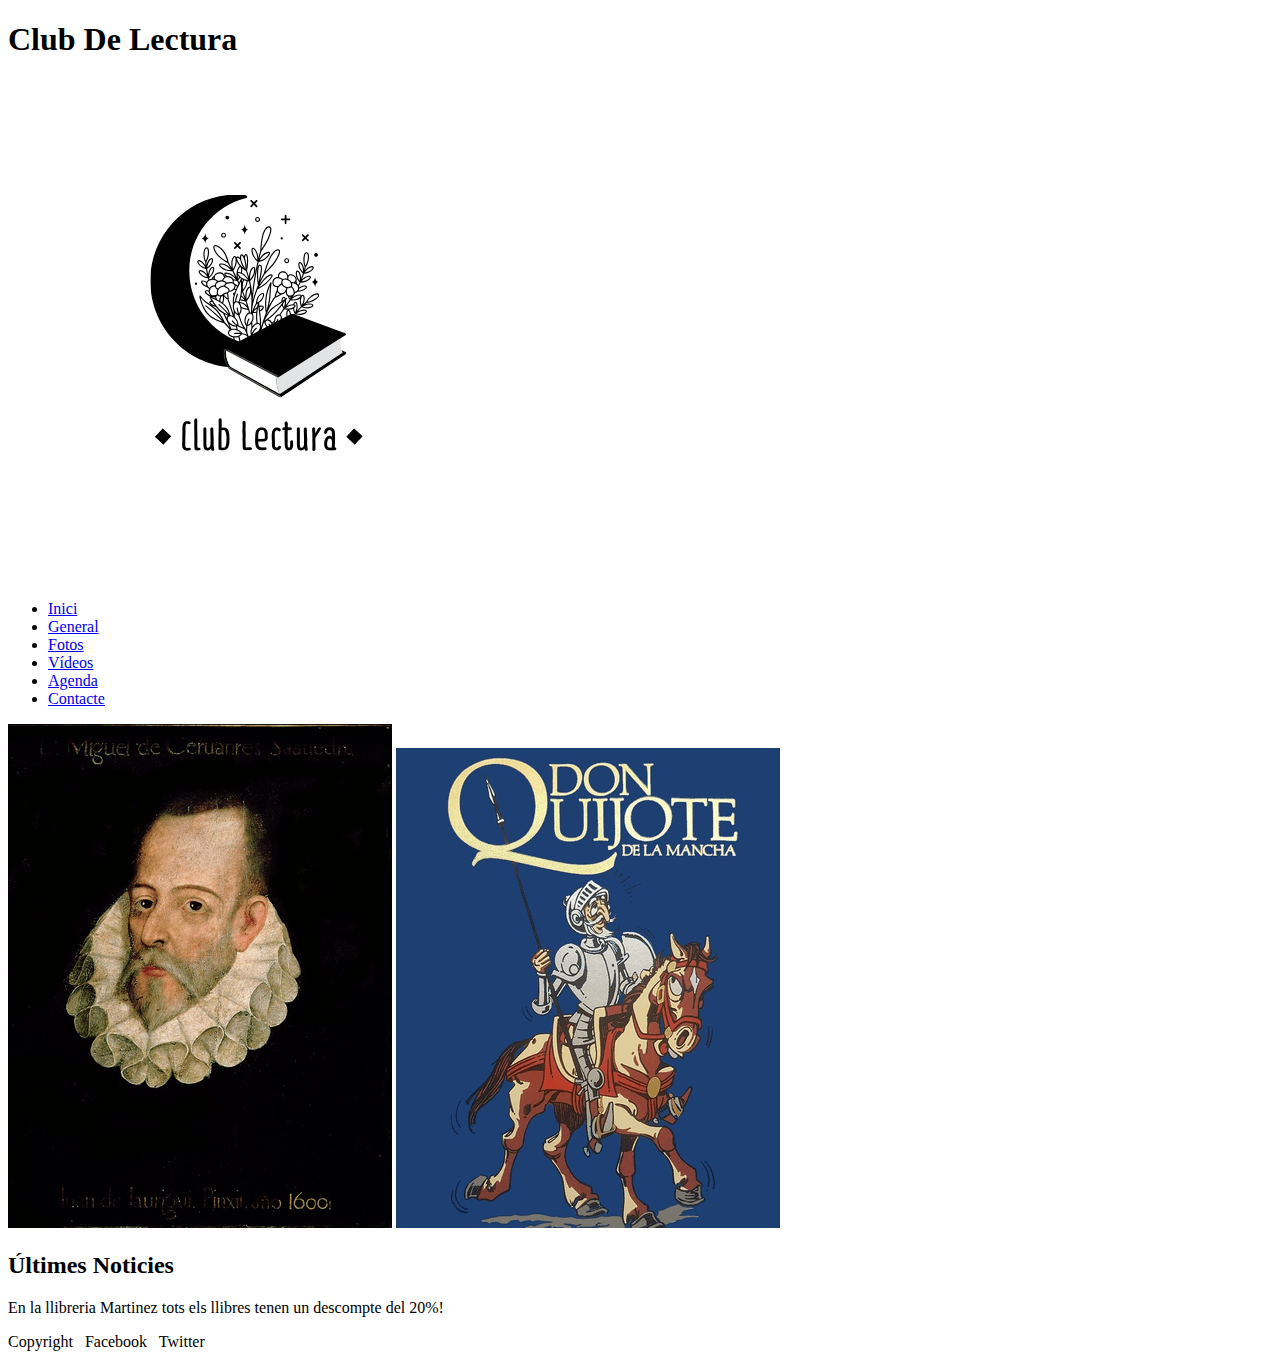
==== index.html @ 8e391727 "first commit" ====
<!DOCTYPE html>
<html lang="ca">
    <head>
        <title>Maqueta Club Fans</title>
        <meta charset="UTF-8">
        <meta name="author" content="Manel">
        <meta name="viewport" content="width=device-width, initial-scale 1.0">
        <link rel="icon" href="../img/favicon.png">
        
    </head>
    <body>
        <header>
            <h1>Club De Lectura</h1>
            <img src="./img/readingclub.png" alt="Portada">
        </header>
        <nav>
            <ul>
                <li><a href="./index.html">Inici</a></li>
                <li><a href="./web/general.html">General</a></li>
                <li><a href="./web/fotos.html">Fotos</a></li>
                <li><a href="./web/videos.html">Vídeos</a></li>
                <li><a href="./web/agenda.html">Agenda</a></li>
                <li><a href="./web/contacte.html">Contacte</a></li>
            </ul>
        </nav>
        <main>
            <article>
                <img src="./img/migueldecervantes.png" alt="Cervantes">
                <img src="./img/donquijote.png" alt="Quijote">
            </article>
            <aside>
                <h2>Últimes Noticies</h2>
                <p>En la llibreria Martinez tots els llibres tenen un descompte del 20%!</p>
            </aside>
        </main>
        <footer>
            <p>Copyright &nbsp; Facebook &nbsp; Twitter</p>
        </footer>
    </body>
</html>
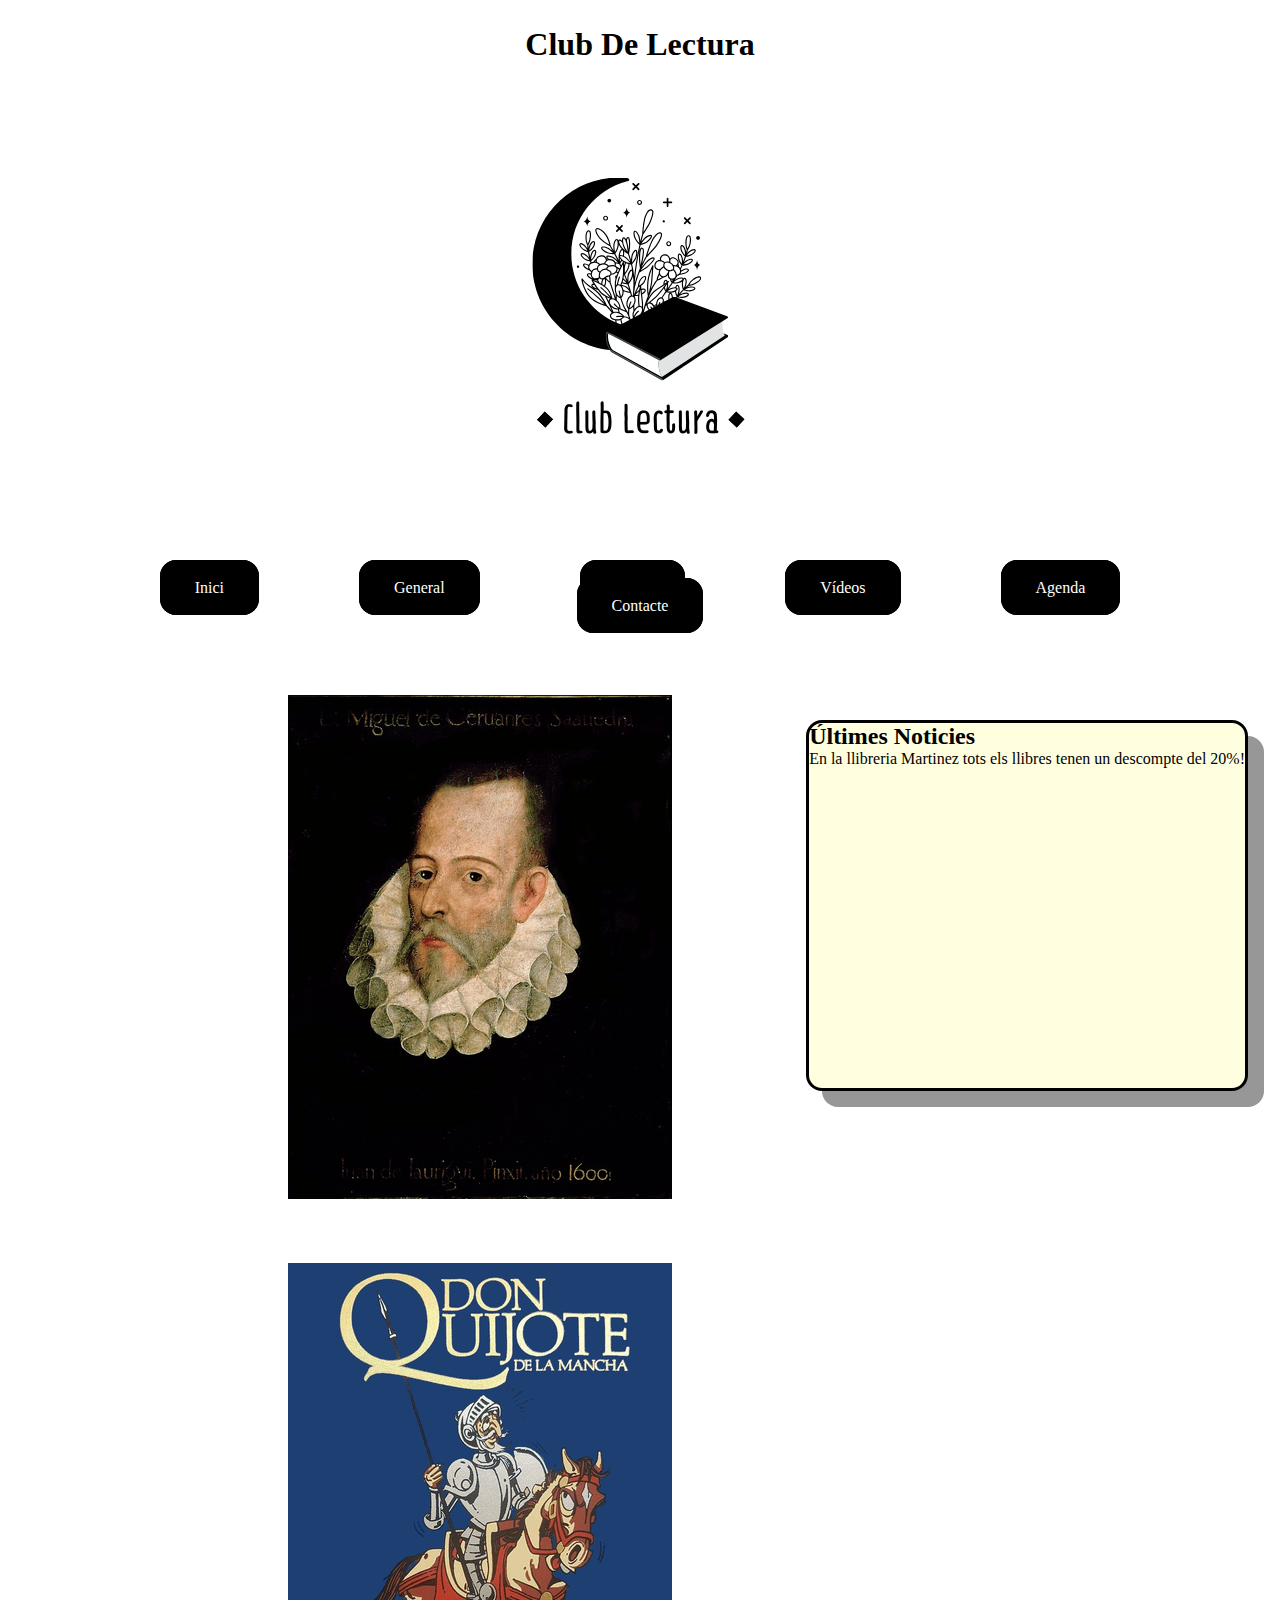
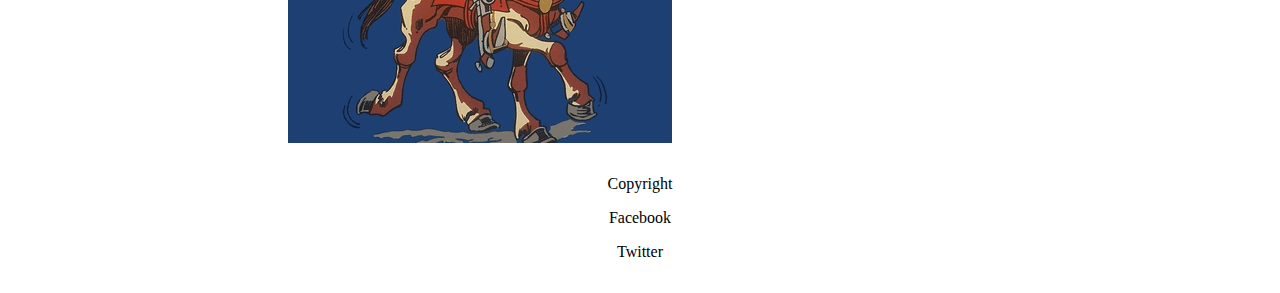
==== commit 628dfbe7: "css" ====
--- a/index.html
+++ b/index.html
@@ -6,7 +6,7 @@
         <meta name="author" content="Manel">
         <meta name="viewport" content="width=device-width, initial-scale 1.0">
         <link rel="icon" href="../img/favicon.png">
-        
+        <link rel="stylesheet" type="text/css" href="css/index.css"/>
     </head>
     <body>
         <header>
@@ -25,8 +25,8 @@
         </nav>
         <main>
             <article>
-                <img src="./img/migueldecervantes.png" alt="Cervantes">
-                <img src="./img/donquijote.png" alt="Quijote">
+                <img src="img/migueldecervantes.png" alt="Cervantes" id="imgindex1">
+                <img src="img/donquijote.png" alt="Quijote" id="imgindex2">
             </article>
             <aside>
                 <h2>Últimes Noticies</h2>
@@ -34,7 +34,9 @@
             </aside>
         </main>
         <footer>
-            <p>Copyright &nbsp; Facebook &nbsp; Twitter</p>
+            <p class="footertext">Copyright</p>
+            <a class="footertext" href="https://www.facebook.com/?locale=es_ES" target="_blank">Facebook</a>
+            <a class="footertext" href="https://www.facebook.com/?locale=es_ES" target="_blank">Twitter</a>
         </footer>
     </body>
 </html>--- a/css/index.css
+++ b/css/index.css
@@ -0,0 +1,94 @@
+*{
+    margin: 0;
+    padding: 0;
+}
+
+/* titol e imatge d'inici */
+
+header h1{
+    text-align: center;
+    margin-top: 2%;
+    font-family: cursive;
+}
+header img{
+    display: block;
+    margin-left: auto;
+    margin-right: auto;
+}
+
+/* Menú */
+
+nav {
+    text-align: center;
+    padding: 1em;
+}
+
+nav li {
+    display: inline;
+    margin: 3em;
+    
+}
+nav a {
+    background-color: black;
+    padding: 1em;
+    padding-left: 2em;
+    padding-right: 2em;
+    border-style: solid;
+    border-color: black;
+    border-radius: 1em;
+    text-decoration: none;
+    color: white;
+    font-family: cursive;
+}
+
+nav a:hover {
+    background-color: white;
+    color: black;
+}
+
+/* Imatges */
+
+article {
+    margin-top: 4em;
+}
+
+#imgindex1, #imgindex2 {
+    display: block;
+    margin-left: auto;
+    margin-right: 38em;
+}
+
+#imgindex2 {
+    padding-top: 4em;
+}
+
+/*Noticies*/
+
+aside {
+    display: block;
+    position: absolute;
+    top: 45em;
+    right: 2em;
+    font-family: cursive;
+    border: solid;
+    padding-bottom: 20em;
+    border-radius: 1em;
+    background-color: #FFFFE0;
+    box-shadow: 1em 1em rgb(152, 151, 151);
+}
+
+/*footer*/
+
+footer {
+    margin-top: 2em;
+    margin-bottom: 2em;
+}
+
+.footertext{
+    display: block;
+    margin: 1em;
+    text-align: center;
+    text-decoration: none;
+    color: black;
+    font-family: cursive;
+}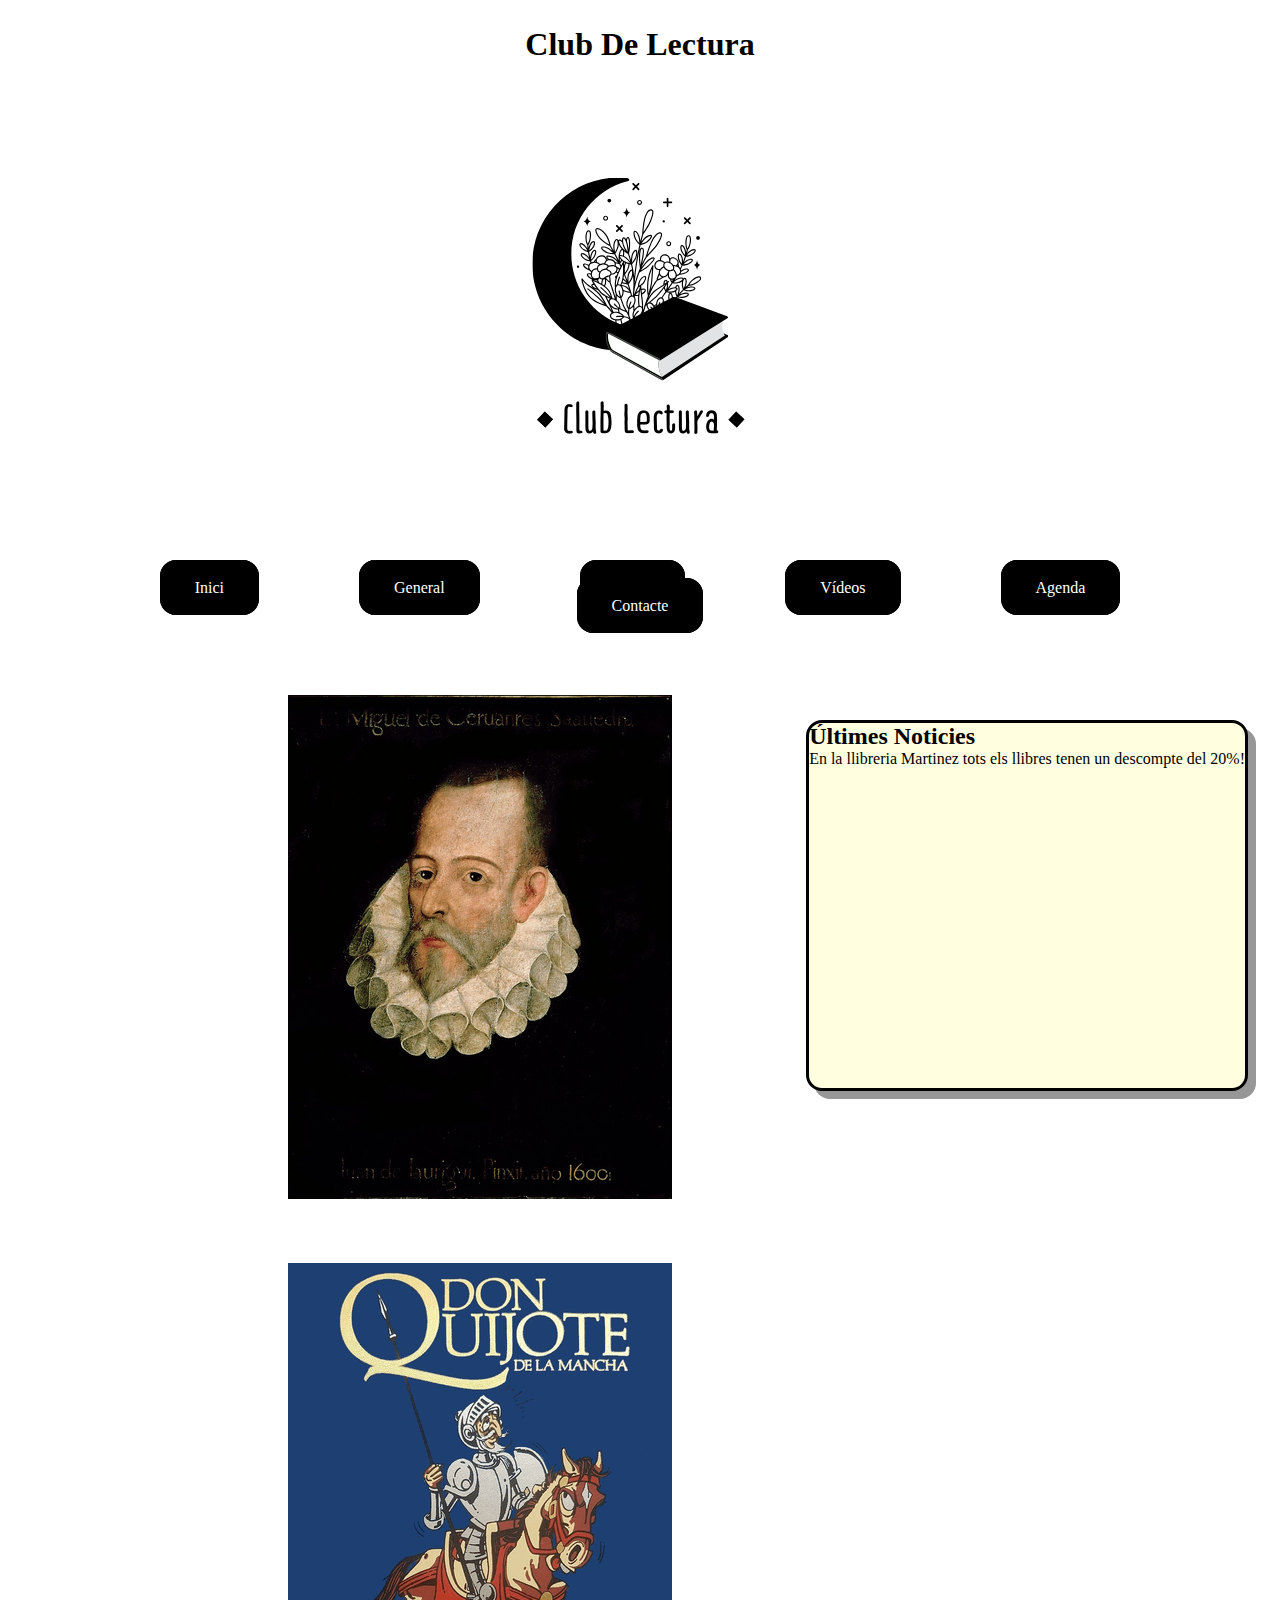
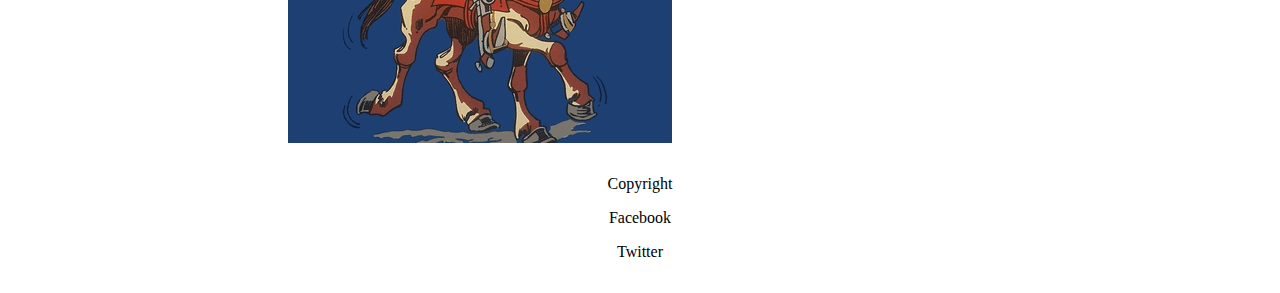
==== commit 7ecac814: "css" ====
--- a/index.html
+++ b/index.html
@@ -25,8 +25,8 @@
         </nav>
         <main>
             <article>
-                <img src="img/migueldecervantes.png" alt="Cervantes" id="imgindex1">
-                <img src="img/donquijote.png" alt="Quijote" id="imgindex2">
+                <img src="img/migueldecervantes.png" alt="Cervantes" id="imgcervantes">
+                <img src="img/donquijote.png" alt="Quijote" id="imgquijote">
             </article>
             <aside>
                 <h2>Últimes Noticies</h2>
--- a/css/index.css
+++ b/css/index.css
@@ -52,13 +52,13 @@
     margin-top: 4em;
 }
 
-#imgindex1, #imgindex2 {
+#imgcervantes, #imgquijote {
     display: block;
     margin-left: auto;
     margin-right: 38em;
 }
 
-#imgindex2 {
+#imgquijote {
     padding-top: 4em;
 }
 
@@ -74,7 +74,7 @@
     padding-bottom: 20em;
     border-radius: 1em;
     background-color: #FFFFE0;
-    box-shadow: 1em 1em rgb(152, 151, 151);
+    box-shadow: 0.5em 0.5em rgb(152, 151, 151);
 }
 
 /*footer*/
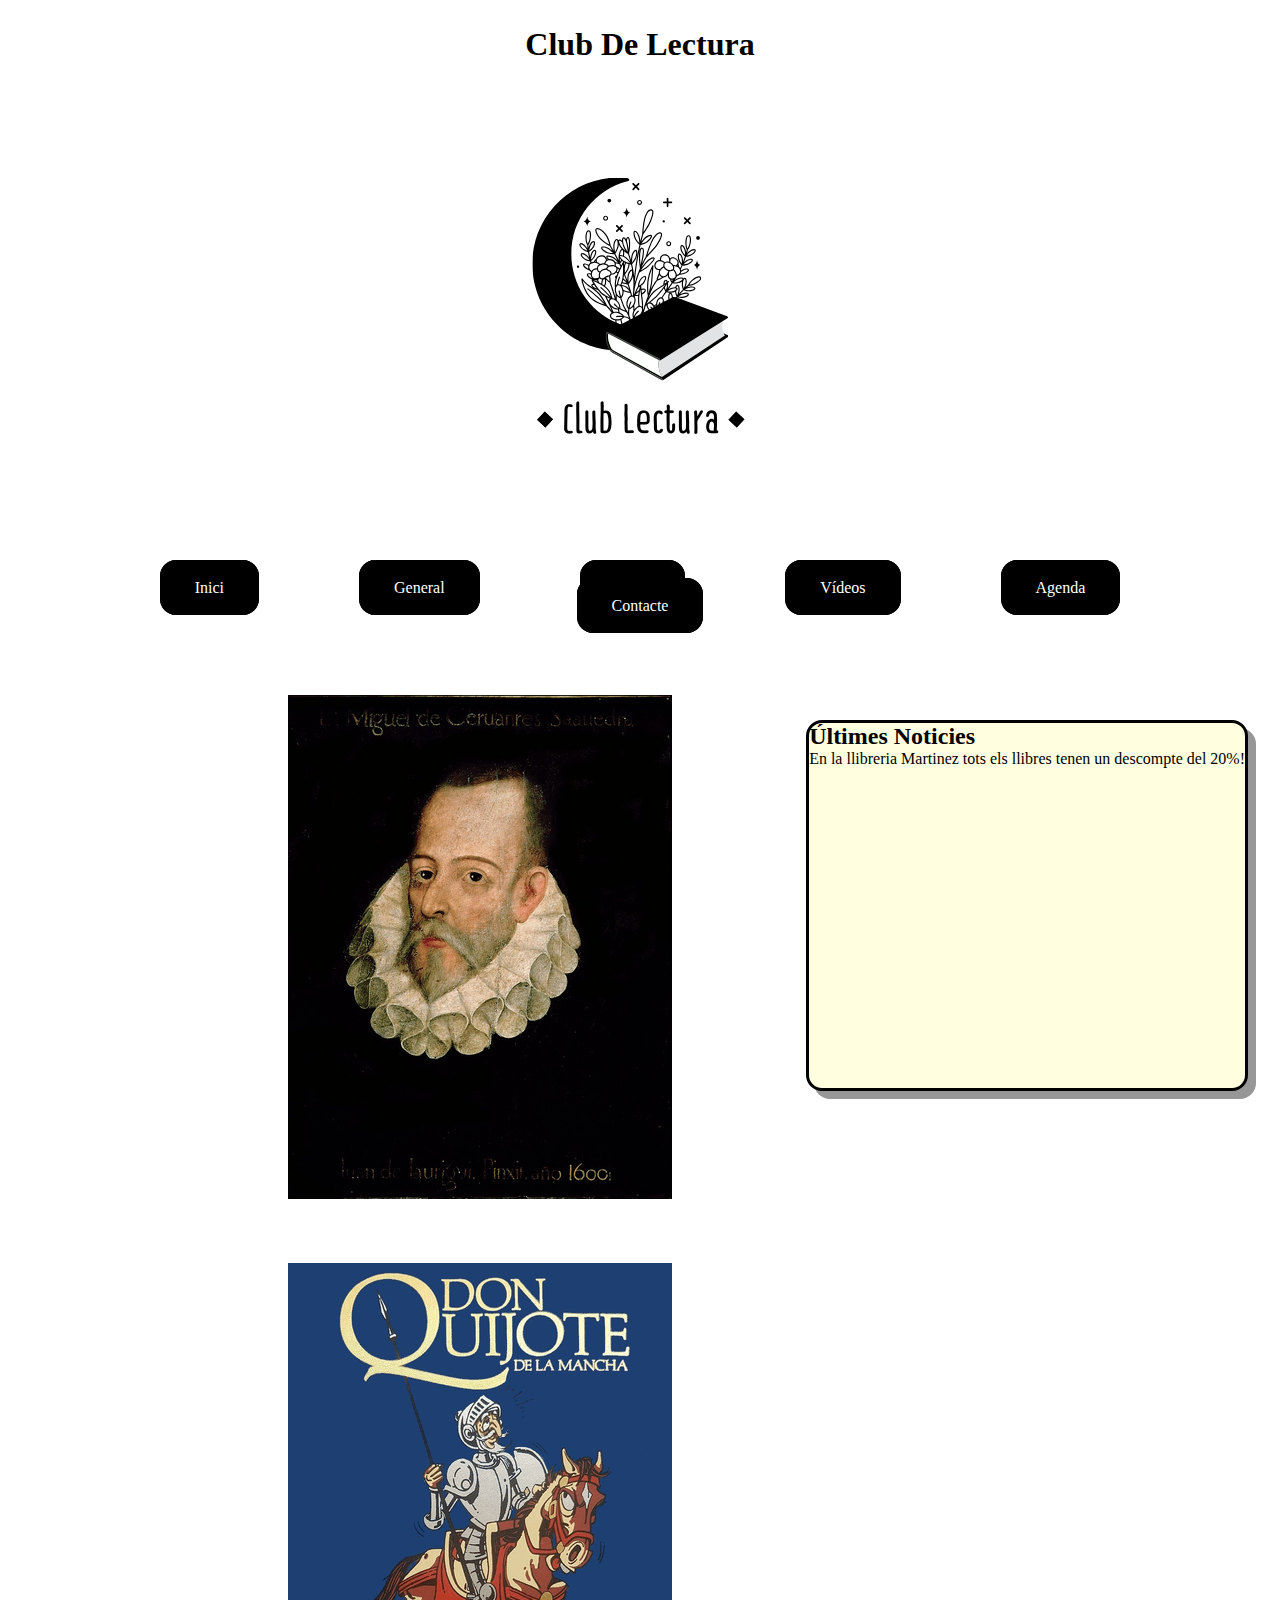
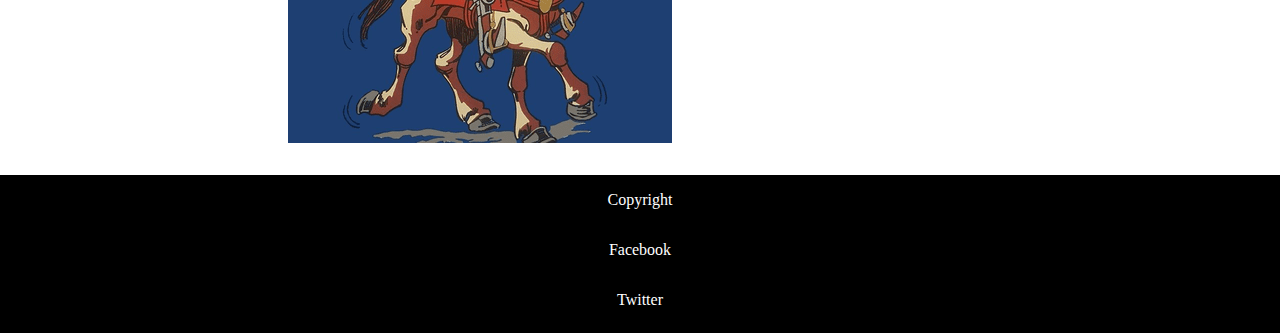
==== commit 28de083e: "icon" ====
--- a/index.html
+++ b/index.html
@@ -5,7 +5,7 @@
         <meta charset="UTF-8">
         <meta name="author" content="Manel">
         <meta name="viewport" content="width=device-width, initial-scale 1.0">
-        <link rel="icon" href="../img/favicon.png">
+        <link rel="icon" href="img/favicon.png">
         <link rel="stylesheet" type="text/css" href="css/index.css"/>
     </head>
     <body>
--- a/css/index.css
+++ b/css/index.css
@@ -81,7 +81,8 @@
 
 footer {
     margin-top: 2em;
-    margin-bottom: 2em;
+    padding-bottom: 0.5em;
+    background-color: black;
 }
 
 .footertext{
@@ -89,6 +90,7 @@
     margin: 1em;
     text-align: center;
     text-decoration: none;
-    color: black;
+    color: white;
     font-family: cursive;
+    padding-top: 1em;
 }